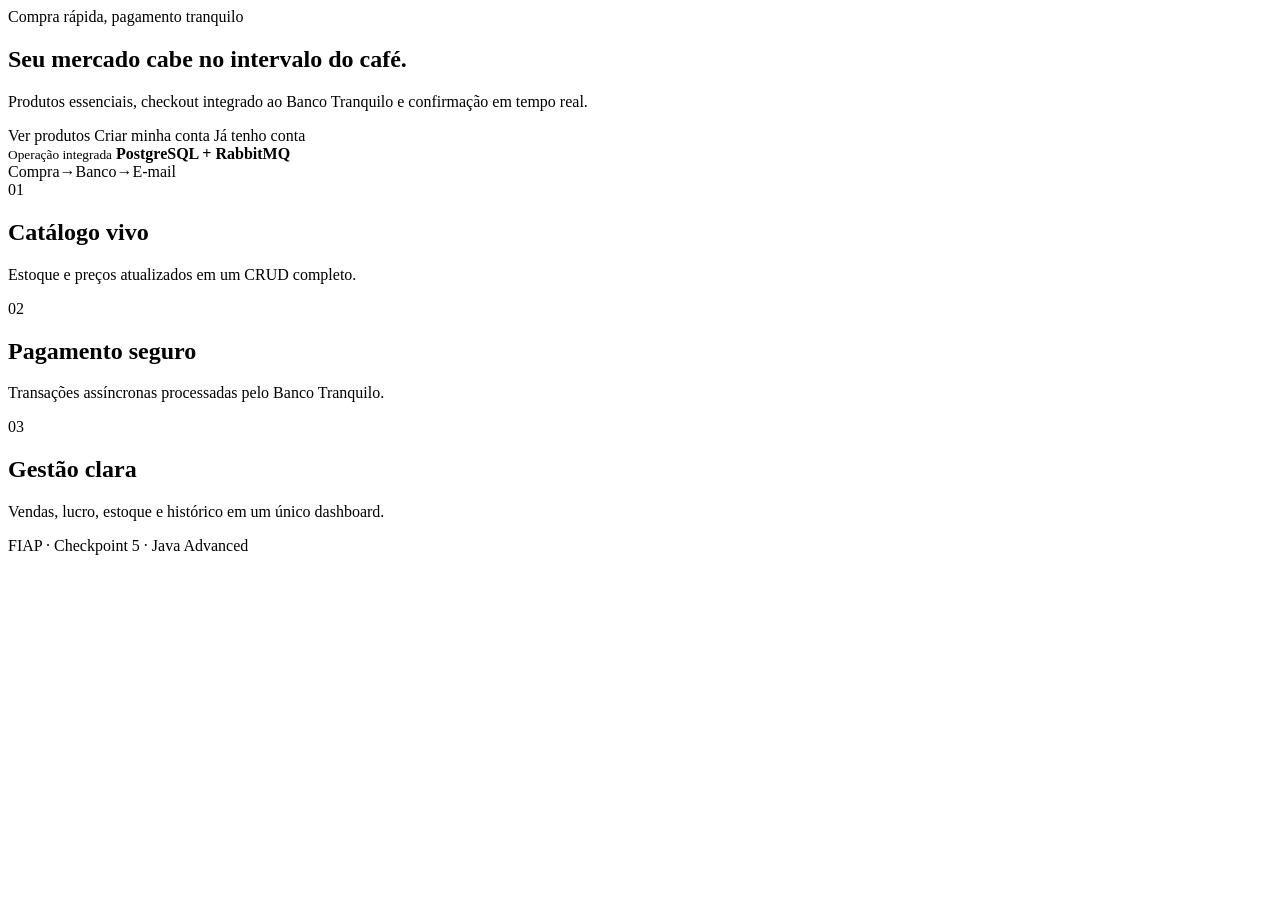
==== src/main/resources/templates/index.html @ 9ad1aa50 "Implementa CP5 Mercado Express com seguranca, PostgreSQL, RabbitMQ e pagamentos" ====
<!doctype html>
<html lang="pt-BR" xmlns:th="http://www.thymeleaf.org" xmlns:sec="http://www.thymeleaf.org/extras/spring-security">
<head><meta charset="UTF-8"><meta name="viewport" content="width=device-width,initial-scale=1"><title>Mercado Express</title><link rel="stylesheet" th:href="@{/css/style.css}"></head>
<body>
<header th:replace="~{fragments/layout :: header}"></header>
<main>
    <section class="hero">
        <div class="hero-copy">
            <span class="eyebrow">Compra rápida, pagamento tranquilo</span>
            <h1>Seu mercado cabe no intervalo do café.</h1>
            <p>Produtos essenciais, checkout integrado ao Banco Tranquilo e confirmação em tempo real.</p>
            <div class="actions">
                <a class="button primary" th:href="@{/products}" sec:authorize="isAuthenticated()">Ver produtos</a>
                <a class="button primary" th:href="@{/register}" sec:authorize="isAnonymous()">Criar minha conta</a>
                <a class="button ghost" th:href="@{/login}" sec:authorize="isAnonymous()">Já tenho conta</a>
            </div>
        </div>
        <div class="hero-card">
            <span class="pulse"></span><small>Operação integrada</small>
            <strong>PostgreSQL + RabbitMQ</strong>
            <div class="flow"><span>Compra</span><b>→</b><span>Banco</span><b>→</b><span>E-mail</span></div>
        </div>
    </section>
    <section class="features">
        <article><span>01</span><h2>Catálogo vivo</h2><p>Estoque e preços atualizados em um CRUD completo.</p></article>
        <article><span>02</span><h2>Pagamento seguro</h2><p>Transações assíncronas processadas pelo Banco Tranquilo.</p></article>
        <article><span>03</span><h2>Gestão clara</h2><p>Vendas, lucro, estoque e histórico em um único dashboard.</p></article>
    </section>
</main>
<footer>FIAP · Checkpoint 5 · Java Advanced</footer>
</body></html>
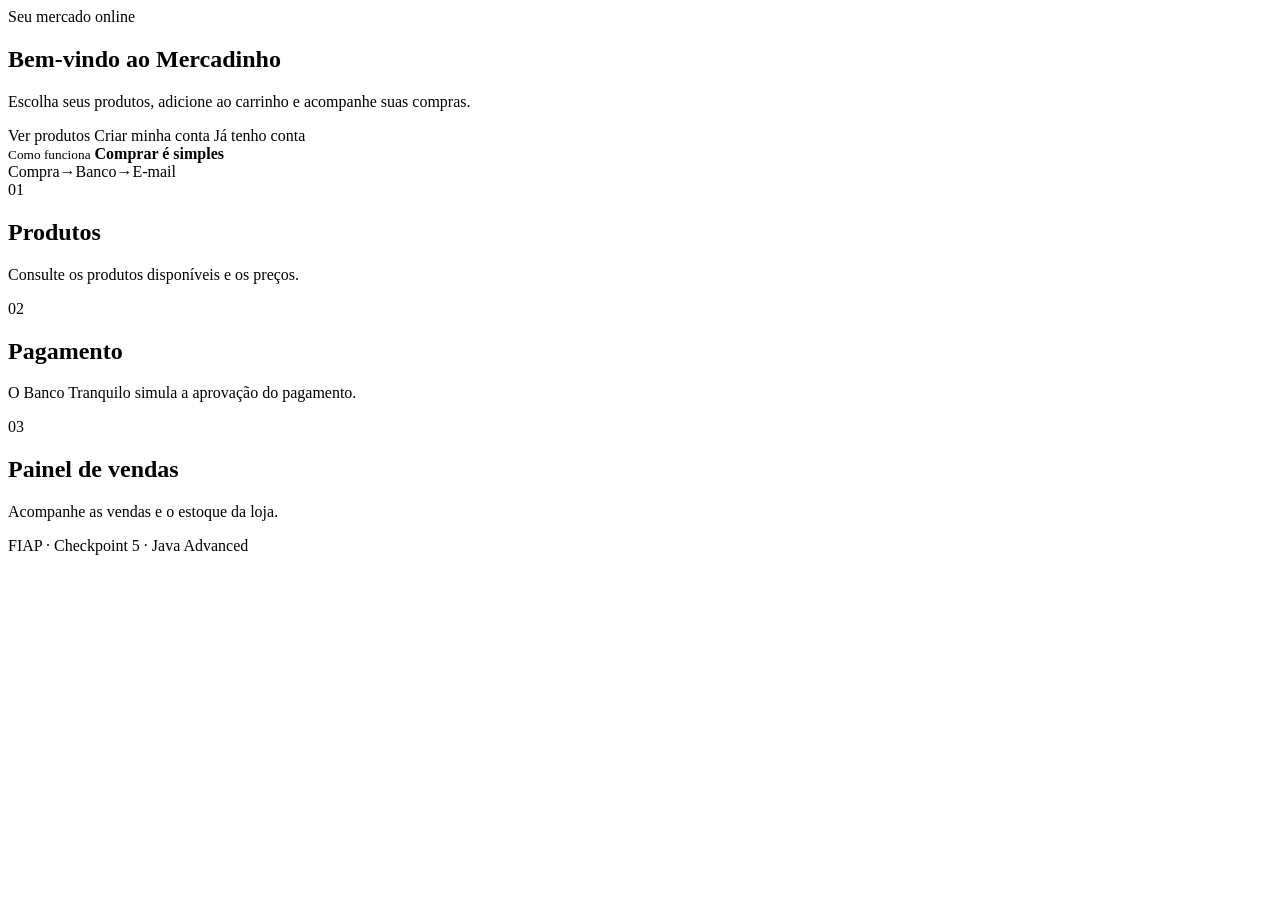
==== commit c6b07125: "Muda visual para rosa e simplifica nomes do Mercadinho" ====
--- a/src/main/resources/templates/index.html
+++ b/src/main/resources/templates/index.html
@@ -1,14 +1,14 @@
 <!doctype html>
 <html lang="pt-BR" xmlns:th="http://www.thymeleaf.org" xmlns:sec="http://www.thymeleaf.org/extras/spring-security">
-<head><meta charset="UTF-8"><meta name="viewport" content="width=device-width,initial-scale=1"><title>Mercado Express</title><link rel="stylesheet" th:href="@{/css/style.css}"></head>
+<head><meta charset="UTF-8"><meta name="viewport" content="width=device-width,initial-scale=1"><title>Mercadinho</title><link rel="stylesheet" th:href="@{/css/estilo.css}"></head>
 <body>
 <header th:replace="~{fragments/layout :: header}"></header>
 <main>
     <section class="hero">
         <div class="hero-copy">
-            <span class="eyebrow">Compra rápida, pagamento tranquilo</span>
-            <h1>Seu mercado cabe no intervalo do café.</h1>
-            <p>Produtos essenciais, checkout integrado ao Banco Tranquilo e confirmação em tempo real.</p>
+            <span class="eyebrow">Seu mercado online</span>
+            <h1>Bem-vindo ao Mercadinho</h1>
+            <p>Escolha seus produtos, adicione ao carrinho e acompanhe suas compras.</p>
             <div class="actions">
                 <a class="button primary" th:href="@{/products}" sec:authorize="isAuthenticated()">Ver produtos</a>
                 <a class="button primary" th:href="@{/register}" sec:authorize="isAnonymous()">Criar minha conta</a>
@@ -16,15 +16,15 @@
             </div>
         </div>
         <div class="hero-card">
-            <span class="pulse"></span><small>Operação integrada</small>
-            <strong>PostgreSQL + RabbitMQ</strong>
+            <span class="pulse"></span><small>Como funciona</small>
+            <strong>Comprar é simples</strong>
             <div class="flow"><span>Compra</span><b>→</b><span>Banco</span><b>→</b><span>E-mail</span></div>
         </div>
     </section>
     <section class="features">
-        <article><span>01</span><h2>Catálogo vivo</h2><p>Estoque e preços atualizados em um CRUD completo.</p></article>
-        <article><span>02</span><h2>Pagamento seguro</h2><p>Transações assíncronas processadas pelo Banco Tranquilo.</p></article>
-        <article><span>03</span><h2>Gestão clara</h2><p>Vendas, lucro, estoque e histórico em um único dashboard.</p></article>
+        <article><span>01</span><h2>Produtos</h2><p>Consulte os produtos disponíveis e os preços.</p></article>
+        <article><span>02</span><h2>Pagamento</h2><p>O Banco Tranquilo simula a aprovação do pagamento.</p></article>
+        <article><span>03</span><h2>Painel de vendas</h2><p>Acompanhe as vendas e o estoque da loja.</p></article>
     </section>
 </main>
 <footer>FIAP · Checkpoint 5 · Java Advanced</footer>
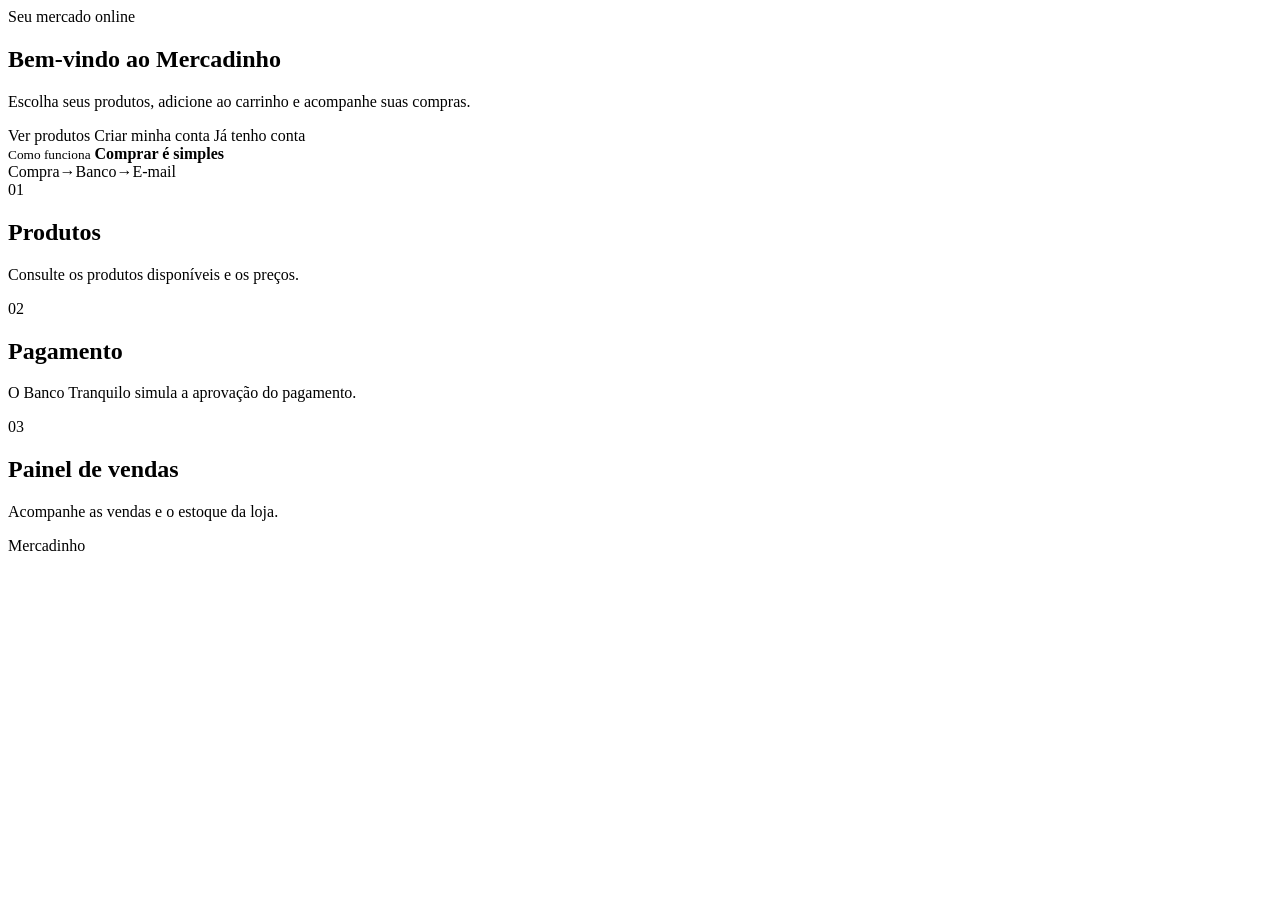
==== commit cc0eaaf9: "Mantem linha e troca rodape para Mercadinho" ====
--- a/src/main/resources/templates/index.html
+++ b/src/main/resources/templates/index.html
@@ -27,5 +27,5 @@
         <article><span>03</span><h2>Painel de vendas</h2><p>Acompanhe as vendas e o estoque da loja.</p></article>
     </section>
 </main>
-<footer>FIAP · Checkpoint 5 · Java Advanced</footer>
+<footer>Mercadinho</footer>
 </body></html>
